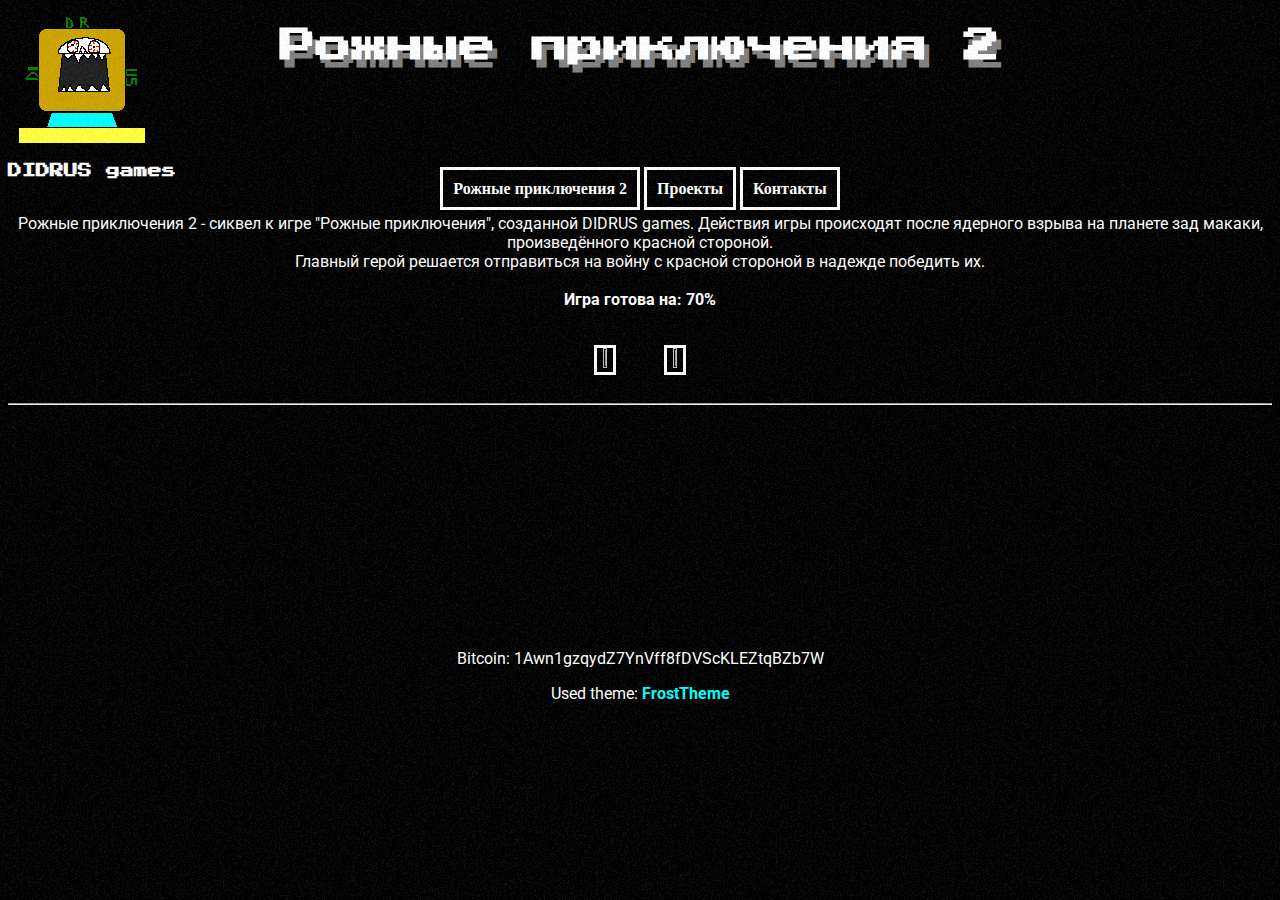
==== index.html @ 4cfda5c9 "Add some text about used theme" ====
<!DOCTYPE html>
<html>
<head>
	<meta name="description" content="Рожные приключения 2" />
	<meta name="Keywords" content="computer game рожные приключения didrus games" />
	<meta property="og:type" content="website" />
	<meta property="og:image" content="/img/opengraph.png" />
	<meta property="og:site_name" content="DIDRUS games" />
	<meta property="og:description" content="DIDRUS games website" />
	<meta property="og:title" content="DIDRUS games" />
	<link rel="apple-touch-icon" sizes="120x120" href="/img/apple-touch-icon.png">
	<link rel="icon" type="image/png" sizes="32x32" href="/img/favicon-32x32.png">
	<link rel="icon" type="image/png" sizes="16x16" href="/img/favicon-16x16.png">
	<link rel="manifest" href="/img/site.webmanifest">
	<link rel="mask-icon" href="/img/safari-pinned-tab.svg" color="#5bbad5">
	<meta name="apple-mobile-web-app-title" content="DIDRUS games">
	<meta name="application-name" content="DIDRUS games">
	<meta name="msapplication-TileColor" content="#00aba9">
	<meta name="theme-color" content="#ffffff">
	<meta charset="utf-8">

	<title>DIDRUS GAMES</title>

	<link rel="stylesheet" type="text/css" href="style.css" />
	<link href="https://fonts.googleapis.com/css?family=Press+Start+2P&amp;subset=cyrillic" rel="stylesheet"> 
	<link href="https://fonts.googleapis.com/css?family=Roboto:300" rel="stylesheet">
	<link rel="icon" type="image/ico" href="favicon.ico" />
	<link rel="stylesheet" type="text/css" href="cssbox.css" />

	<script
			  src="https://code.jquery.com/jquery-3.3.1.min.js"
			  integrity="sha256-FgpCb/KJQlLNfOu91ta32o/NMZxltwRo8QtmkMRdAu8="
			  crossorigin="anonymous"></script>
	<!-- Yandex.Metrika counter -->
	<script type="text/javascript" >
	    (function (d, w, c) {
		(w[c] = w[c] || []).push(function() {
		    try {
			w.yaCounter48101771 = new Ya.Metrika({
			    id:48101771,
			    clickmap:true,
			    trackLinks:true,
			    accurateTrackBounce:true
			});
		    } catch(e) { }
		});

		var n = d.getElementsByTagName("script")[0],
		    s = d.createElement("script"),
		    f = function () { n.parentNode.insertBefore(s, n); };
		s.type = "text/javascript";
		s.async = true;
		s.src = "https://mc.yandex.ru/metrika/watch.js";

		if (w.opera == "[object Opera]") {
		    d.addEventListener("DOMContentLoaded", f, false);
		} else { f(); }
	    })(document, window, "yandex_metrika_callbacks");
	</script>
	<noscript><div><img src="https://mc.yandex.ru/watch/48101771" style="position:absolute; left:-9999px;" alt="" /></div></noscript>
	<!-- /Yandex.Metrika counter -->
	<script>
		function loadRoja2Page(){
			$("#pageContent").fadeOut(1500, function(){$("#pageContent").load("./roja2.html");$("#pageContent").fadeIn(1500);});
		}
		function loadContactsPage(){
			$("#pageContent").fadeOut(1500, function(){$("#pageContent").load("./contacts.html");$("#pageContent").fadeIn(1500);});
		}
		function loadDownloadPage(){
			$("#pageContent").fadeOut(1500, function(){$("#pageContent").load("./download.html");$("#pageContent").fadeIn(1500);});
		}
	</script>
</head>
<body>
	<div class = "site-noise"></div>
	<center>
		<img src = "img/didrusFace.png" style = "width: 128px; height: 128px; position: absolute; margin: -20px 1px 1px 10px; border: none;"></img>
		<p style="font-size: 14px; color: white; font-weight: bold; font-family: 'Press Start 2P', cursive; position: absolute;top: 150px;">DIDRUS games</p>
		<p style = "font-size: 36px; color: white; font-weight: bold; font-family: 'Press Start 2P', cursive; opacity: 0.5; z-index: 1; animation: clr 2s infinite alternate; margin-left: 10px">Рожные приключения 2</p>
		<p style = "font-size: 36px; color: white; font-weight: bold; font-family: 'Press Start 2P', cursive; z-index: 2;position: relative; top: -80px;">Рожные приключения 2</p>
		<a onclick = "loadRoja2Page();" class = "framedButton" style = "position:relative">Рожные приключения 2</a>
		<a onclick = "loadDownloadPage();" class = "framedButton" style = "position:relative">Проекты</a>
		<a onclick = "loadContactsPage()" class = "framedButton" style = "position:relative">Контакты</a>
	</center>
	<center>
	<div id = "roja2">
		<p style = "color: white;" id = "pageContent" class = "pageContent">
		Рожные приключения 2 - сиквел к игре "Рожные приключения", созданной DIDRUS games. Действия игры происходят после ядерного взрыва на планете зад макаки, произведённого красной стороной. <br />Главный герой решается отправиться на войну с красной стороной в надежде победить их.<br /><br /><b>Игра готова на: 70%</b><br />
		</p>
	</div>
	</center>
	<center>
		<div class="cssbox">
			  <a id="image1" href="#image1">
			  	<img class="cssbox_thumb" src="https://pp.userapi.com/c845220/v845220507/37124/IX0f8zJhb9M.jpg" style = "width: 25%; height: 25%">
			  	<span class="cssbox_full">
			  		<img src="https://pp.userapi.com/c845220/v845220507/37124/IX0f8zJhb9M.jpg">
			  	</span>
			  </a>
			  <a class="cssbox_close" href="#void"></a>
			  <a class="cssbox_next" href="#image2">&gt;</a>
			</div>

		<div class="cssbox">
			<a id="image2" href="#image2">
				<img class="cssbox_thumb" src="https://pp.userapi.com/c844216/v844216260/3b3a7/8ALn2B0Vt_M.jpg" style = "width: 25%; height: 25%">
				<span class="cssbox_full">
					<img src="https://pp.userapi.com/c844216/v844216260/3b3a7/8ALn2B0Vt_M.jpg">
				</span>
			</a>
			<a class="cssbox_close" href="#void"></a>
			<a class="cssbox_prev" href="#image1">&lt;</a>
		</div>
	</center>
	<hr />
	<center>
		<iframe src="https://money.yandex.ru/quickpay/shop-widget?writer=seller&targets=%D0%9F%D0%BE%D0%B4%D0%B4%D0%B5%D1%80%D0%B6%D0%B0%D1%82%D1%8C&targets-hint=&default-sum=15&button-text=11&payment-type-choice=on&hint=&successURL=&quickpay=shop&account=410015267705873" width="450" height="216" frameborder="0" allowtransparency="true" scrolling="no"></iframe><br />
		<p style = "color: white;" class = "pageContent">
			Bitcoin: 1Awn1gzqydZ7YnVff8fDVScKLEZtqBZb7W
		</p>
		<p style = "color: white;" class = "pageContent">
			Used theme: <a style = "color: cyan; text-decoration: none; font-weight: bold; user-select: none;" class = "pageContent" href = "https://github.com/fgRuslan/frostTheme">FrostTheme</a>
		</p>
	</center>
</body>
</html>
---- style.css ----
.framedButton, .roundedButton {
	text-align: center;
	border: 3px solid #fff;
	padding: 10px;
	width: 50%;
	transition: color 0.3s, background-color 0.3s, border-color 0.3s;
	color: #fff;
	font-weight: bold;
	text-decoration: none;
	user-select: none;
	cursor: pointer;
	
}
.framedButton + .framedButton{
	margin-top:1rem
}
.roundedButton + .roundedButton{
	margin-top:1rem
}
.framedButton:hover, .roundedButton:hover {
	background-color: rgba(255, 255, 255, 0.3);
}

.roundedButton {
	-webkit-border-radius: 10px;
	-moz-border-radius: 10px;
	-ms-border-radius: 10px;
	border-radius: 10px;
}

a a:hover a:active a:visited {
	color: #fff;
	text-decoration: none;
}
body {
	background-color: #000;
}
img {
	display: block;
	margin: 20px;
	width: 65%;
	border: 3px solid #fff;
}

@keyframes clr {
	from {color: red;}
	50% {color: #fd00ff;}
	to {color: cyan;}
}
.site-noise {
	height: 100vh;
	left: 0;
	overflow: hidden;
	pointer-events: none;
	position: fixed;
	top: 0;
	width: 100vw;
	z-index: 560;
}

.site-noise:before {
	animation: grain 3s steps(6) infinite;
	background: url('/img/noise.png');
	content: '';
	display: block;
	height: 300%;
	left: -100%;
	opacity: .7;
	pointer-events: none;
	position: absolute;
	top: -100%;
	webkit-animation: grain 2s steps(6) infinite;
	width: 300%;
	will-change: transform;
}
@keyframes grain {
	0%, 100% { transform:translate(0, 0) }
	10% { transform:translate(-5%, -10%) }
	20% { transform:translate(-15%, 5%) }
	30% { transform:translate(7%, -25%) }
	40% { transform:translate(-5%, 25%) }
	50% { transform:translate(-15%, 10%) }
	60% { transform:translate(15%, 0%) }
	70% { transform:translate(0%, 15%) }
	80% { transform:translate(3%, 35%) }
	90% { transform:translate(-10%, 10%) }
}
.pageContent {
	font-family: 'Roboto', sans-serif;
}
---- cssbox.css ----
/* The work below, CSSBox, is released under the Creative Commons
   Attribution-SharAlike 4.0 license and is available on
   https://notabug.org/SylvieLorxu/CSSBox. You are not required to add
   additional credit to your website, just leave the above text in this file */
div.cssbox {
  display: inline-block;
}

span.cssbox_full {
  position: fixed;
  height: 100%;
  width: 100%;
  background-color: rgba(0,0,0,0.8);
  top: 0;
  left: 0;
  opacity: 0;
  pointer-events: none;
  transition: opacity 0.5s linear;
}

span.cssbox_full img {
  position: fixed;
  background-color: white;
  margin: 0;
  padding: 0;
  max-height: 90%;
  max-width: 90%;
  top: 50%;
  left: 50%;
  margin-right: -50%;
  transform: translate(-50%, -50%);
  box-shadow: 0 0 20px black;
}

a.cssbox_close,
a.cssbox_prev,
a.cssbox_next {
  position: fixed;
  text-decoration: none;
  visibility: hidden;
  color: white;
  font-size: 36px;
}

a.cssbox_close {
  top: 1%;
  right: 1%
}

a.cssbox_close::after {
  content: '\00d7';
}

a.cssbox_prev,
a.cssbox_next {
  top: 50%;
  transform: translate(0%, -50%);
}

a.cssbox_prev {
  left: 5%;
}

a.cssbox_next {
  right: 5%;
}

a:target ~ a.cssbox_close,
a:target ~ a.cssbox_prev,
a:target ~ a.cssbox_next {
  visibility: visible;
}

a:target > img.cssbox_thumb + span.cssbox_full {
  visibility: visible;
  opacity: 1;
  pointer-events: initial;
}

span.cssbox_full {
  cursor: initial;
}
/* This is the end of CSSBox */
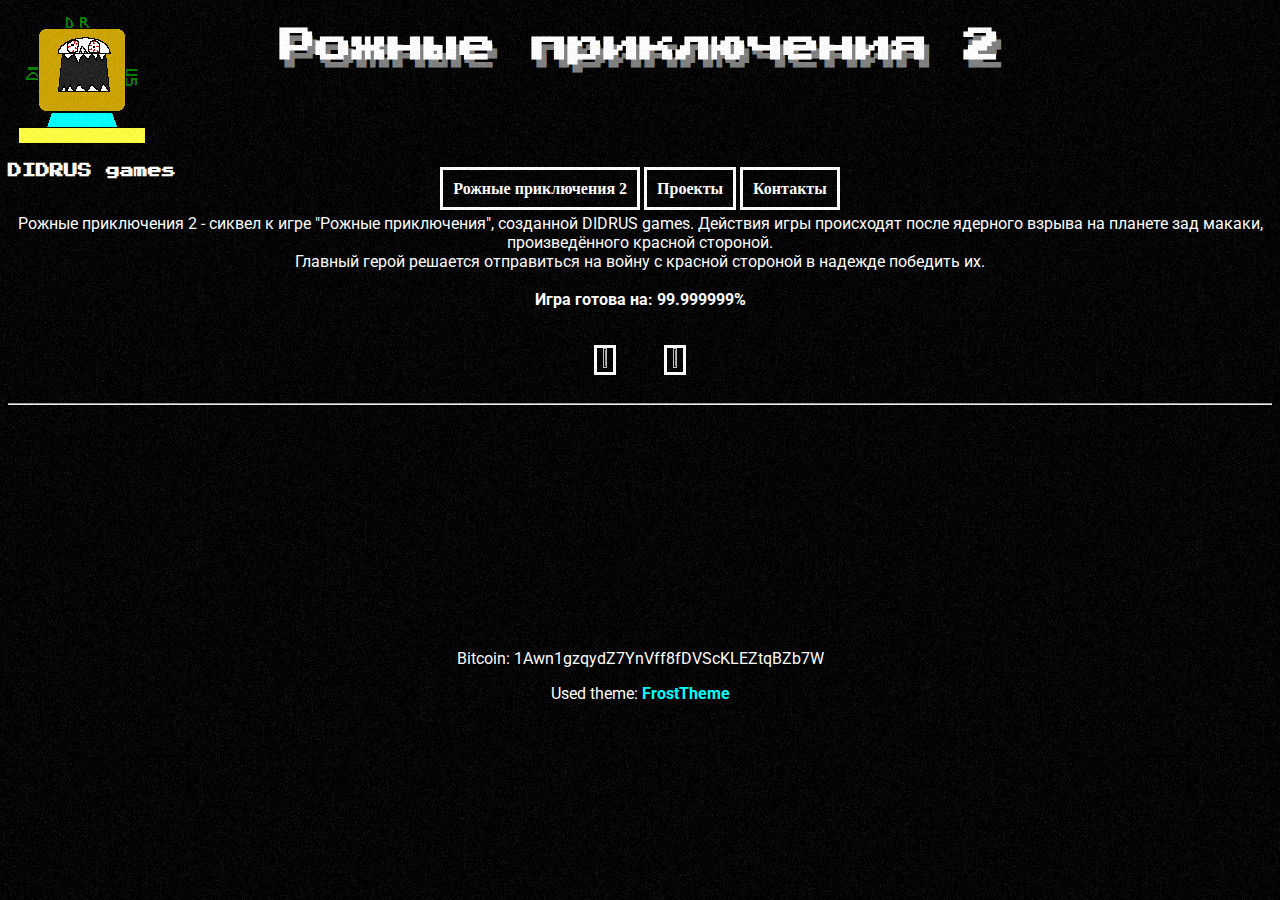
==== commit 1e0729e4: "OLOLO" ====
--- a/index.html
+++ b/index.html
@@ -85,7 +85,7 @@
 	<center>
 	<div id = "roja2">
 		<p style = "color: white;" id = "pageContent" class = "pageContent">
-		Рожные приключения 2 - сиквел к игре "Рожные приключения", созданной DIDRUS games. Действия игры происходят после ядерного взрыва на планете зад макаки, произведённого красной стороной. <br />Главный герой решается отправиться на войну с красной стороной в надежде победить их.<br /><br /><b>Игра готова на: 70%</b><br />
+		Рожные приключения 2 - сиквел к игре "Рожные приключения", созданной DIDRUS games. Действия игры происходят после ядерного взрыва на планете зад макаки, произведённого красной стороной. <br />Главный герой решается отправиться на войну с красной стороной в надежде победить их.<br /><br /><b>Игра готова на: 99.999999%</b><br />
 		</p>
 	</div>
 	</center>
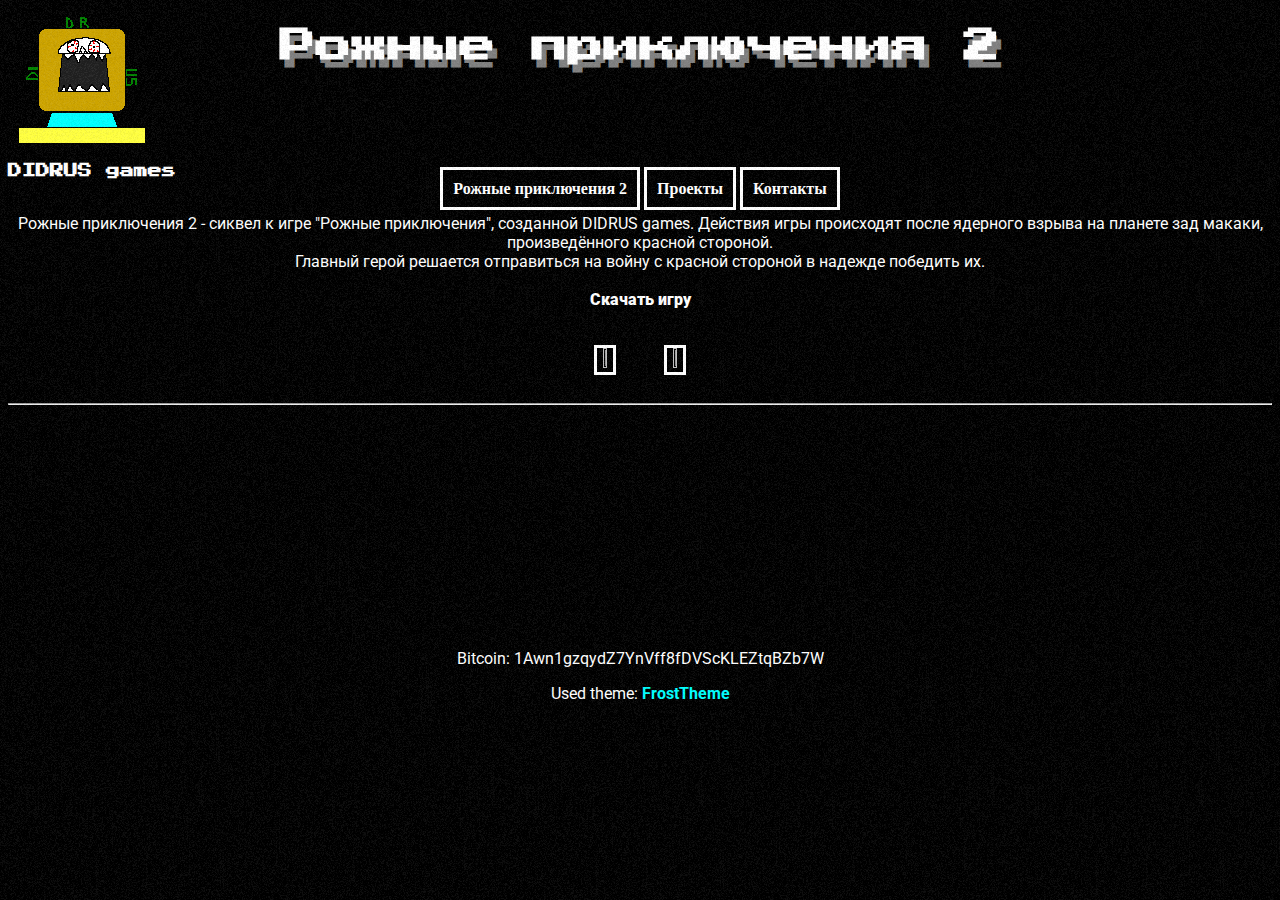
==== commit 32db29df: "Ссылка на скачивание игры" ====
--- a/index.html
+++ b/index.html
@@ -85,7 +85,7 @@
 	<center>
 	<div id = "roja2">
 		<p style = "color: white;" id = "pageContent" class = "pageContent">
-		Рожные приключения 2 - сиквел к игре "Рожные приключения", созданной DIDRUS games. Действия игры происходят после ядерного взрыва на планете зад макаки, произведённого красной стороной. <br />Главный герой решается отправиться на войну с красной стороной в надежде победить их.<br /><br /><b>Игра готова на: 99.999999%</b><br />
+		Рожные приключения 2 - сиквел к игре "Рожные приключения", созданной DIDRUS games. Действия игры происходят после ядерного взрыва на планете зад макаки, произведённого красной стороной. <br />Главный герой решается отправиться на войну с красной стороной в надежде победить их.<br /><br /><b><a href = "https://yadi.sk/d/XWE78suS3ZJhS6" style = "color: white; text-decoration: none; font-weight: bolder;">Скачать игру</a></b><br />
 		</p>
 	</div>
 	</center>
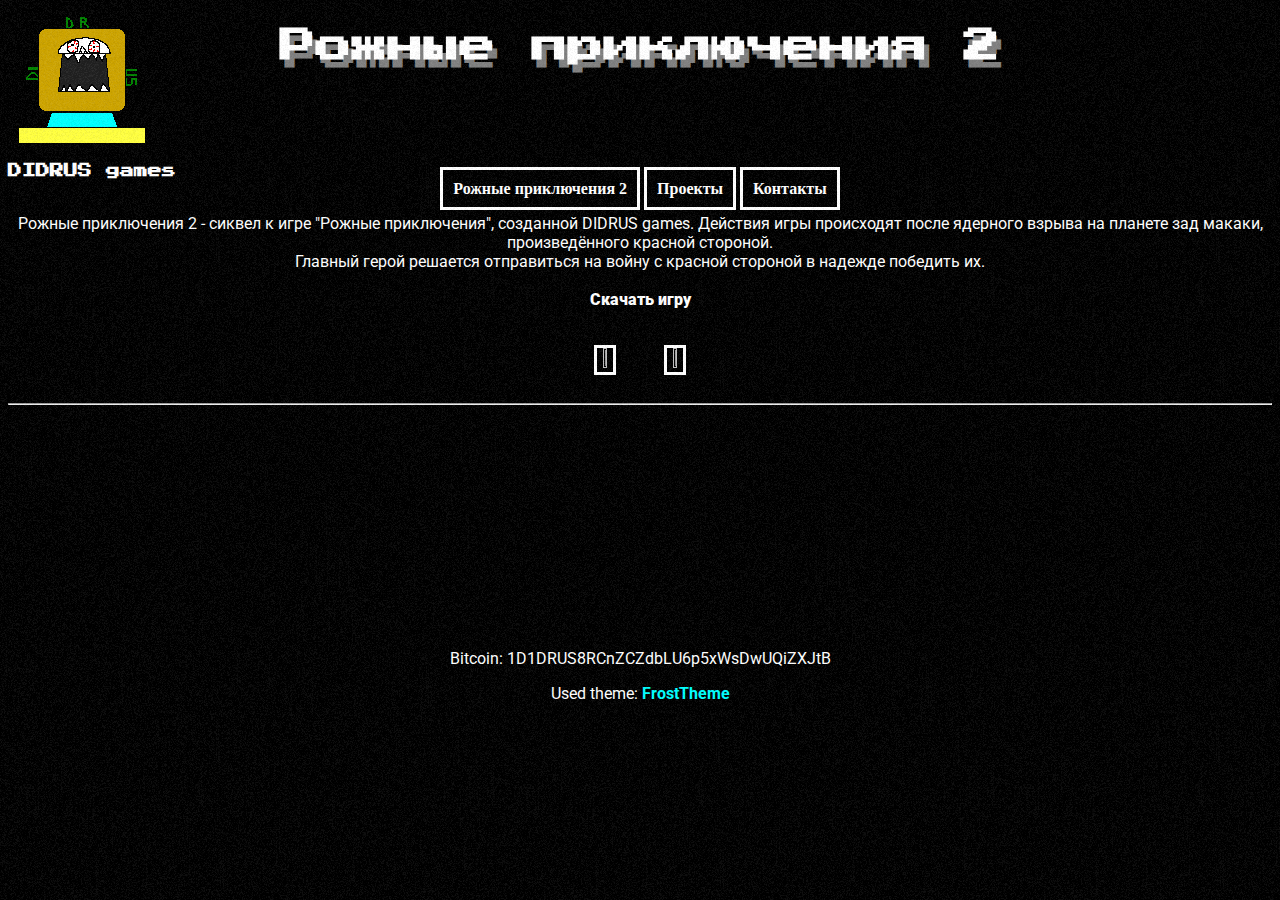
==== commit 8d8b104c: "Change bitcoin donations address" ====
--- a/index.html
+++ b/index.html
@@ -85,7 +85,7 @@
 	<center>
 	<div id = "roja2">
 		<p style = "color: white;" id = "pageContent" class = "pageContent">
-		Рожные приключения 2 - сиквел к игре "Рожные приключения", созданной DIDRUS games. Действия игры происходят после ядерного взрыва на планете зад макаки, произведённого красной стороной. <br />Главный герой решается отправиться на войну с красной стороной в надежде победить их.<br /><br /><b><a href = "https://yadi.sk/d/XWE78suS3ZJhS6" style = "color: white; text-decoration: none; font-weight: bolder;">Скачать игру</a></b><br />
+		Рожные приключения 2 - сиквел к игре "Рожные приключения", созданной DIDRUS games. Действия игры происходят после ядерного взрыва на планете зад макаки, произведённого красной стороной. <br />Главный герой решается отправиться на войну с красной стороной в надежде победить их.<br /><br /><b><a href = "https://yadi.sk/d/9kI9wLMX3agxgQ" style = "color: white; text-decoration: none; font-weight: bolder;">Скачать игру</a></b><br />
 		</p>
 	</div>
 	</center>
@@ -116,7 +116,7 @@
 	<center>
 		<iframe src="https://money.yandex.ru/quickpay/shop-widget?writer=seller&targets=%D0%9F%D0%BE%D0%B4%D0%B4%D0%B5%D1%80%D0%B6%D0%B0%D1%82%D1%8C&targets-hint=&default-sum=15&button-text=11&payment-type-choice=on&hint=&successURL=&quickpay=shop&account=410015267705873" width="450" height="216" frameborder="0" allowtransparency="true" scrolling="no"></iframe><br />
 		<p style = "color: white;" class = "pageContent">
-			Bitcoin: 1Awn1gzqydZ7YnVff8fDVScKLEZtqBZb7W
+			Bitcoin: 1D1DRUS8RCnZCZdbLU6p5xWsDwUQiZXJtB
 		</p>
 		<p style = "color: white;" class = "pageContent">
 			Used theme: <a style = "color: cyan; text-decoration: none; font-weight: bold; user-select: none;" class = "pageContent" href = "https://github.com/fgRuslan/frostTheme">FrostTheme</a>
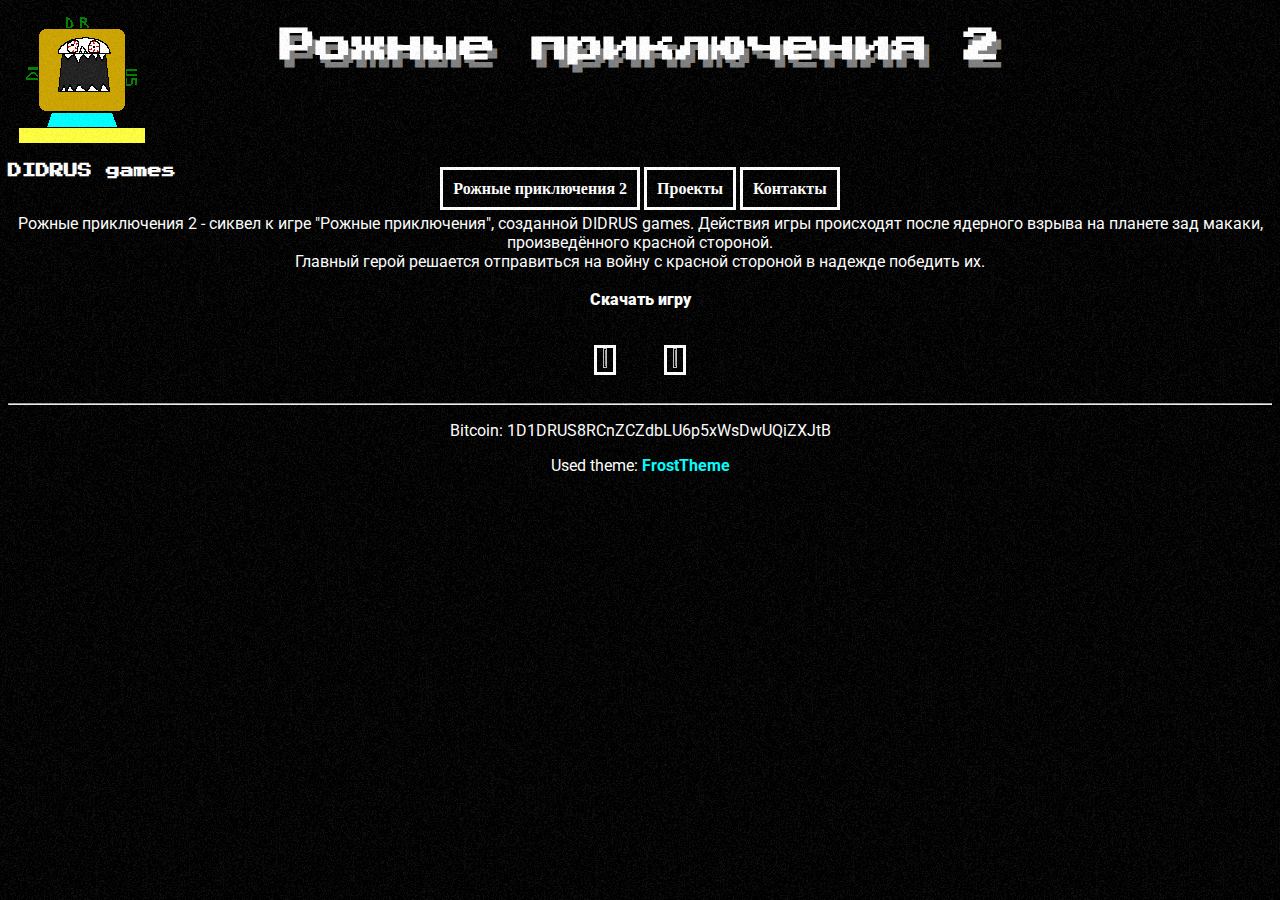
==== commit e33740e6: "Убрал донат" ====
--- a/index.html
+++ b/index.html
@@ -114,7 +114,6 @@
 	</center>
 	<hr />
 	<center>
-		<iframe src="https://money.yandex.ru/quickpay/shop-widget?writer=seller&targets=%D0%9F%D0%BE%D0%B4%D0%B4%D0%B5%D1%80%D0%B6%D0%B0%D1%82%D1%8C&targets-hint=&default-sum=15&button-text=11&payment-type-choice=on&hint=&successURL=&quickpay=shop&account=410015267705873" width="450" height="216" frameborder="0" allowtransparency="true" scrolling="no"></iframe><br />
 		<p style = "color: white;" class = "pageContent">
 			Bitcoin: 1D1DRUS8RCnZCZdbLU6p5xWsDwUQiZXJtB
 		</p>
